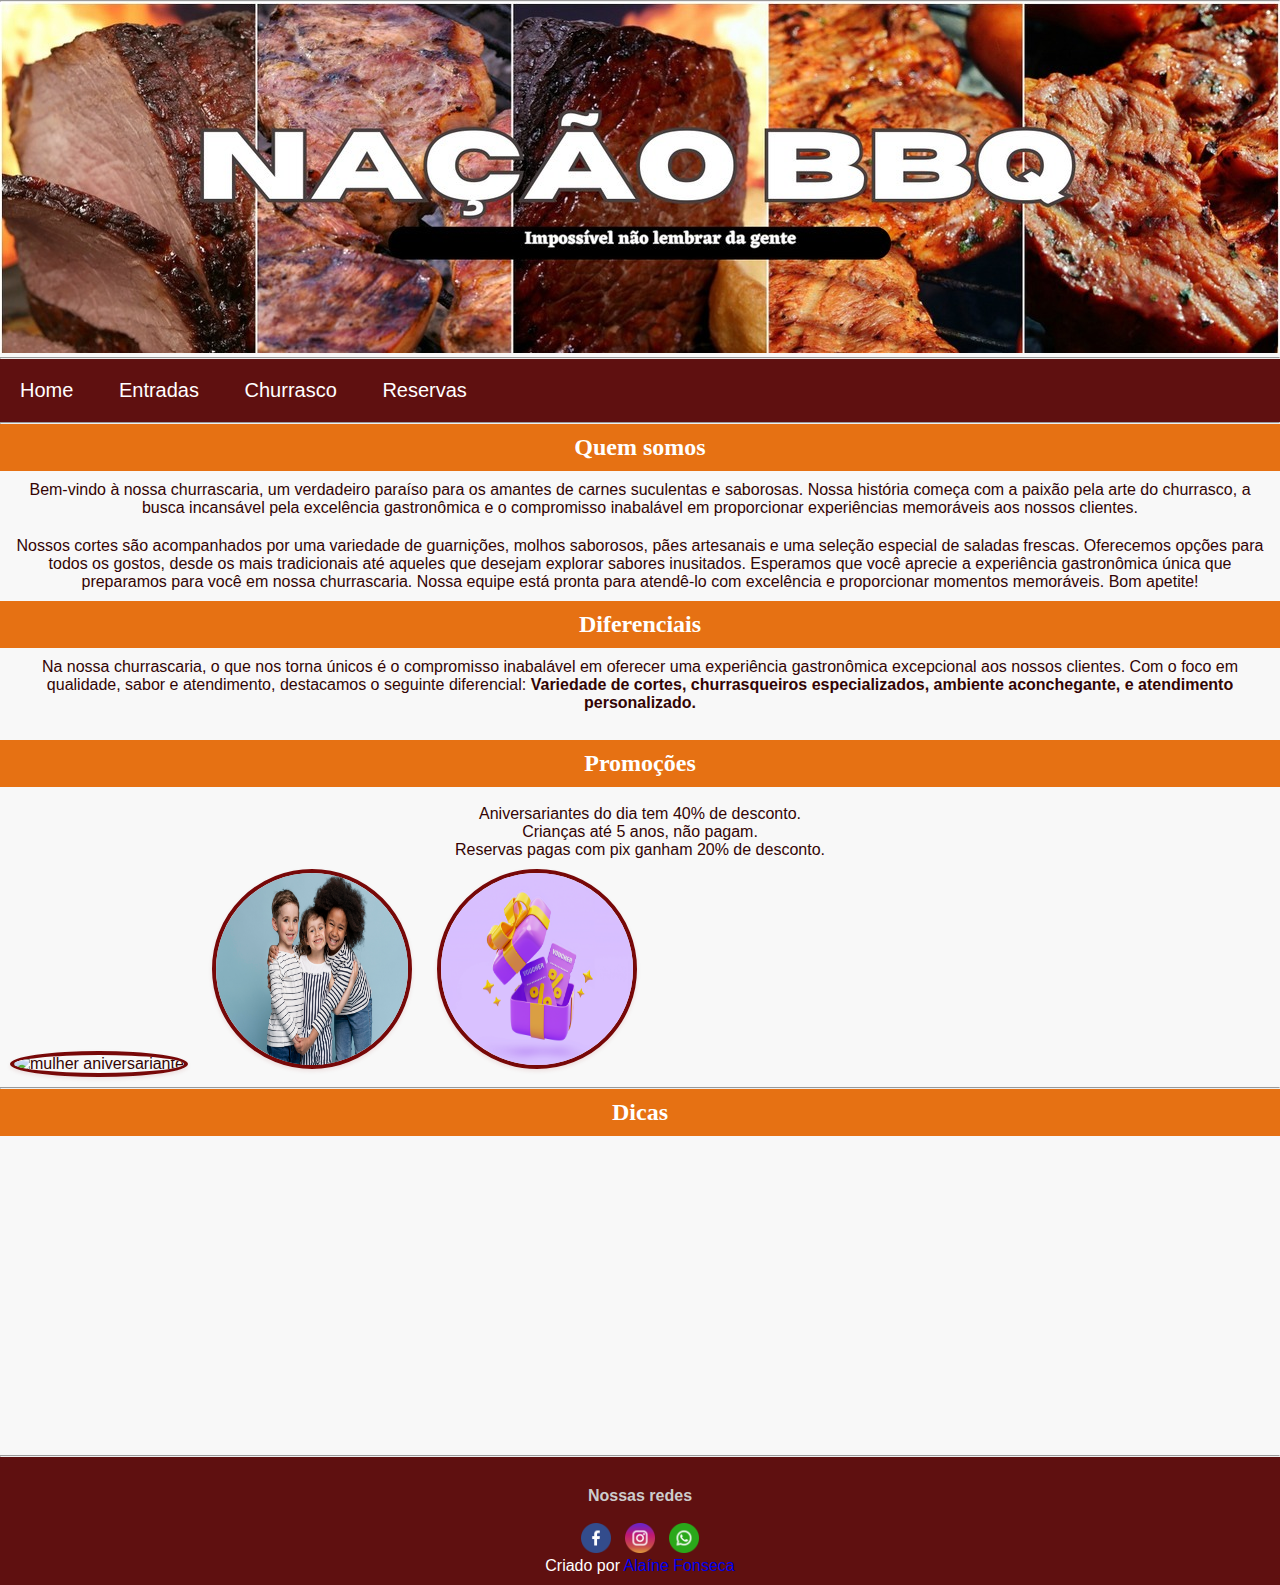
==== index.html @ 384ce8e0 "mudanças" ====
<!DOCTYPE html>
<html lang="pt-br">
<head>
    <meta charset="UTF-8">
    <meta name="viewport" content="width=device-width, initial-scale=1.0">
    <title>Nosso Cardápio </title>
    <link rel="stylesheet" href="style.css">
</head>
   

<body>
<hr class="logo">
         <img src="imagens/logo.jpeg" alt=" nossa-logo" width="100%" height= "100%"> 
       
<hr>

    <nav id="menu-horizontal">
        <ul>  
            <li> <a href="index.html"> Home </a> </li> 
        <li> <a href="entradas.html"> Entradas </a> </li> 
        <li><a href="churraasco.html"> Churrasco </a> </li>
        <li> <a href="reservas.html"> Reservas</a> </li> 
        </ul>
    </nav>

</header>

<hr>

<main>

<section class="conteudo">
    <h2> Quem somos</h2>
    <p>Bem-vindo à nossa churrascaria, um verdadeiro paraíso para os amantes de carnes suculentas e saborosas. Nossa história começa com a paixão pela arte do churrasco, a busca incansável pela excelência gastronômica e o compromisso inabalável em proporcionar experiências memoráveis aos nossos clientes.</p>
    <p>Nossos cortes são acompanhados por uma variedade de guarnições, molhos saborosos, pães artesanais e uma seleção especial de saladas frescas. Oferecemos opções para todos os gostos, desde os mais tradicionais até aqueles que desejam explorar sabores inusitados.

        Esperamos que você aprecie a experiência gastronômica única que preparamos para você em nossa churrascaria. Nossa equipe está pronta para atendê-lo com excelência e proporcionar momentos memoráveis. Bom apetite!

<br>

    <h2>Diferenciais</h2>
    <p>Na nossa churrascaria, o que nos torna únicos é o compromisso inabalável em oferecer uma experiência gastronômica excepcional aos nossos clientes. Com o foco em qualidade, sabor e atendimento, destacamos o seguinte diferencial: <strong>Variedade de cortes, churrasqueiros especializados, ambiente aconchegante, e atendimento personalizado. </strong> </p>
    <br>
</section>
<div class="promos"> </div>
    <h2>Promoções</h2>

    <ul>
        <div class="promos">
            <br>
        <li>Aniversariantes do dia tem 40% de desconto.</li>
    <li>Crianças até 5 anos, não pagam. </li>
   <li> Reservas pagas com pix ganham 20% de desconto. </li>

</div>
</ul>

<div class="imagem-promo">
    <img src="imagens/aniver.jpg" alt="mulher aniversariante" width="200" height="200">
</div>

<div class="imagem-promo">
    <img src="imagens/crianca.jpg" alt="crianças" width="200" height="200">
</div>

<div class="imagem-promo">
    <img src="imagens/desconto.jpg" alt="caixa desconto"width="200" height="200" >
</div>

</section>

<hr>

<section class="dicas"> 
    <h2>Dicas</h2>
<div class="videos-dicas">
   <iframe width="560" height="315" src="https://www.youtube.com/embed/TZ7H_epEMDQ" title="YouTube video player" frameborder="0" allow="accelerometer; autoplay; clipboard-write; encrypted-media; gyroscope; picture-in-picture; web-share" allowfullscreen></iframe>

</div>
   <div class="videos-dicas">
   <iframe width="560" height="315" src="https://www.youtube.com/embed/SCipKHOh_VY" title="YouTube video player" frameborder="0" allow="accelerometer; autoplay; clipboard-write; encrypted-media; gyroscope; picture-in-picture; web-share" allowfullscreen></iframe>

</div>
</section>

        <!--Conteúdo da pág-->
   
</main>

    <hr>

<footer class="rodape">

<!--rodapé comum a todas as páginas-->

<h4>Nossas redes </h4>
<br>
<div class="redes-sociais">
    <a href="https://www.facebook.com/alainefonseca" target="_blank">
        <img src="imagens/facebook.png" alt="Facebook" width="30" height="30">
    </a>

    <a href="https://www.instagram.com/alainefsc" target="_blank">
        <img src="imagens/instagram.png" alt="Instagram"width="30" height="30">
    </a>

    <a href="https://wa.me/5571997041728" target="_blank">
        <img src="imagens/whatsapp.png" alt="whatsapp"width="30" height="30">
    </a>
</div>
Criado por <a href="https://github.com/alainefsc" target="_blank"> Alaíne Fonseca</a>


</footer>

</body>
</html>
---- style.css ----
*{
    margin: 0;
    padding: 0;
    box-sizing: border-box;
    text-decoration: none;
}
body {

    background: #f8f8f8;
    font-family: 'Franklin Gothic Medium', 'Arial Narrow', Arial, sans-serif;
    color: rgb(51, 4, 4);
    font-size: 100%;
    margin: auto;
}
#menu-horizontal ul{
    list-style-type: none;
    padding: 0;
    background-color: #5f1010;
    font-size: 20px;  
}

#menu-horizontal ul li {
    display: inline;
}

#menu-horizontal ul a {
color: #fff;
text-decoration: none;

display: inline-block;
transition: background .4s;
padding: 20px;
}

#menu-horizontal ul a:hover {
background-color: rgb(230, 113, 19);
 }


 .rodape {
    background-color: #5f1010;
    color: #fff;
    text-align: center;
    padding: 10px;
}

.rodape h4 {
    margin-top: 20px;
    color: #ccc;
}

.redes-sociais img {
    margin: 0 5px;
}

.dicas {
    flex-wrap: wrap;
    flex-direction: column;
}

.videos-dicas {
    width: 20%;
    padding: 10px;
     margin-bottom: 20px;
     display: inline;
}
h1,h2,h3,h5{
    background-color:rgb(230, 113, 19);
    padding: 10px;
    font-family: 'Times New Roman', Times, serif;
    color:#fff;
    text-align: center;
}

p {
    padding: 10px;
}

.entradinhas{
   display: flex;
   justify-content: center;
   border-radius: 20%;
}
.entradinhas img{
    border-radius: 50%; 
    border: 4px solid #770808; 
    box-shadow: 0 2px 4px rgba(134, 4, 4, 0.1); 
  }

 h3,p{
 text-align: center;
  
}
.promos{
    text-align: center;
    display: block;
   }
   .carne{
    display: flex;
    justify-content: center;
   border-radius: 20%;
 }
 
.carne img {
    border-radius: 50%; 
    border: 4px solid #770808; 
    box-shadow: 0 2px 4px rgba(134, 4, 4, 0.1); 
  }

.conteudo {
    text-align: center; 
    margin: auto;
  }
  
  
  .imagem-promo {
    display: inline-block; 
    margin-top: auto;
    padding: 10px
    
  }
  
  .imagem-promo img {
    border-radius: 50%; 
    border: 4px solid #770808; 
    box-shadow: 0 2px 4px rgba(134, 4, 4, 0.1); 
  }
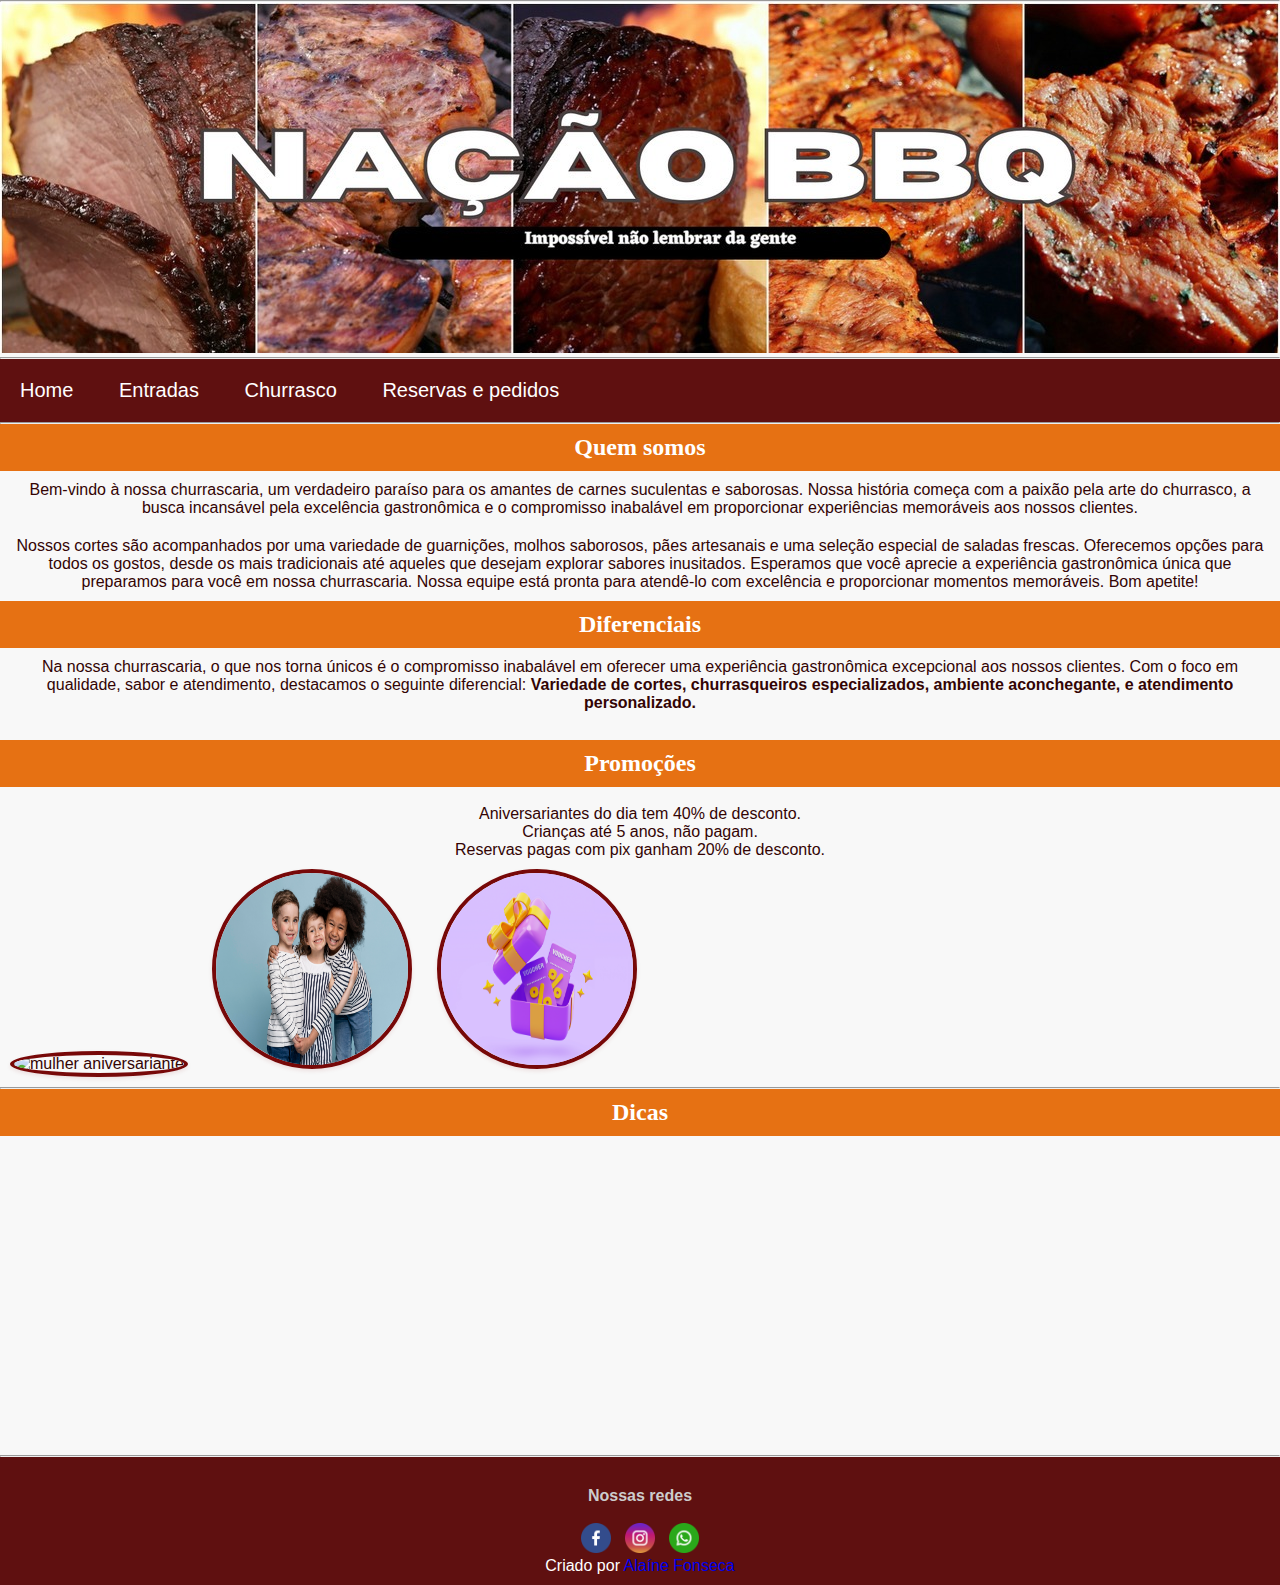
==== commit 65f1114b: "retoques" ====
--- a/index.html
+++ b/index.html
@@ -19,7 +19,7 @@
             <li> <a href="index.html"> Home </a> </li> 
         <li> <a href="entradas.html"> Entradas </a> </li> 
         <li><a href="churraasco.html"> Churrasco </a> </li>
-        <li> <a href="reservas.html"> Reservas</a> </li> 
+        <li> <a href="reservas.html"> Reservas e pedidos</a> </li> 
         </ul>
     </nav>
 
@@ -108,6 +108,8 @@
         <img src="imagens/whatsapp.png" alt="whatsapp"width="30" height="30">
     </a>
 </div>
+
+
 Criado por <a href="https://github.com/alainefsc" target="_blank"> Alaíne Fonseca</a>
 
 
--- a/style.css
+++ b/style.css
@@ -12,6 +12,7 @@
     color: rgb(51, 4, 4);
     font-size: 100%;
     margin: auto;
+    
 }
 #menu-horizontal ul{
     list-style-type: none;
@@ -95,7 +96,8 @@
 .promos{
     text-align: center;
     display: block;
-   }
+}
+  
    .carne{
     display: flex;
     justify-content: center;
@@ -111,6 +113,7 @@
 .conteudo {
     text-align: center; 
     margin: auto;
+   
   }
   
   
@@ -118,7 +121,7 @@
     display: inline-block; 
     margin-top: auto;
     padding: 10px
-    
+  
   }
   
   .imagem-promo img {
@@ -126,4 +129,28 @@
     border: 4px solid #770808; 
     box-shadow: 0 2px 4px rgba(134, 4, 4, 0.1); 
   }
- + 
+  #botao input[type="radio"] {
+    display: none; 
+  }
+
+  #botao label {
+    display: inline-block;
+    width: 40px;
+    height: 40px;
+    background-color: white;
+    border: 2px solid orange;
+    border-radius: 50%;
+    text-align: center;
+    line-height: 38px;
+    font-size: 16px;
+    cursor: pointer;
+    transition: background-color 0.3s, color 0.3s;
+  }
+
+  
+  #botao input[type="radio"]:checked + label {
+    background-color: orange;
+    color: rgb(212, 117, 9);
+    border-color: orange;
+  }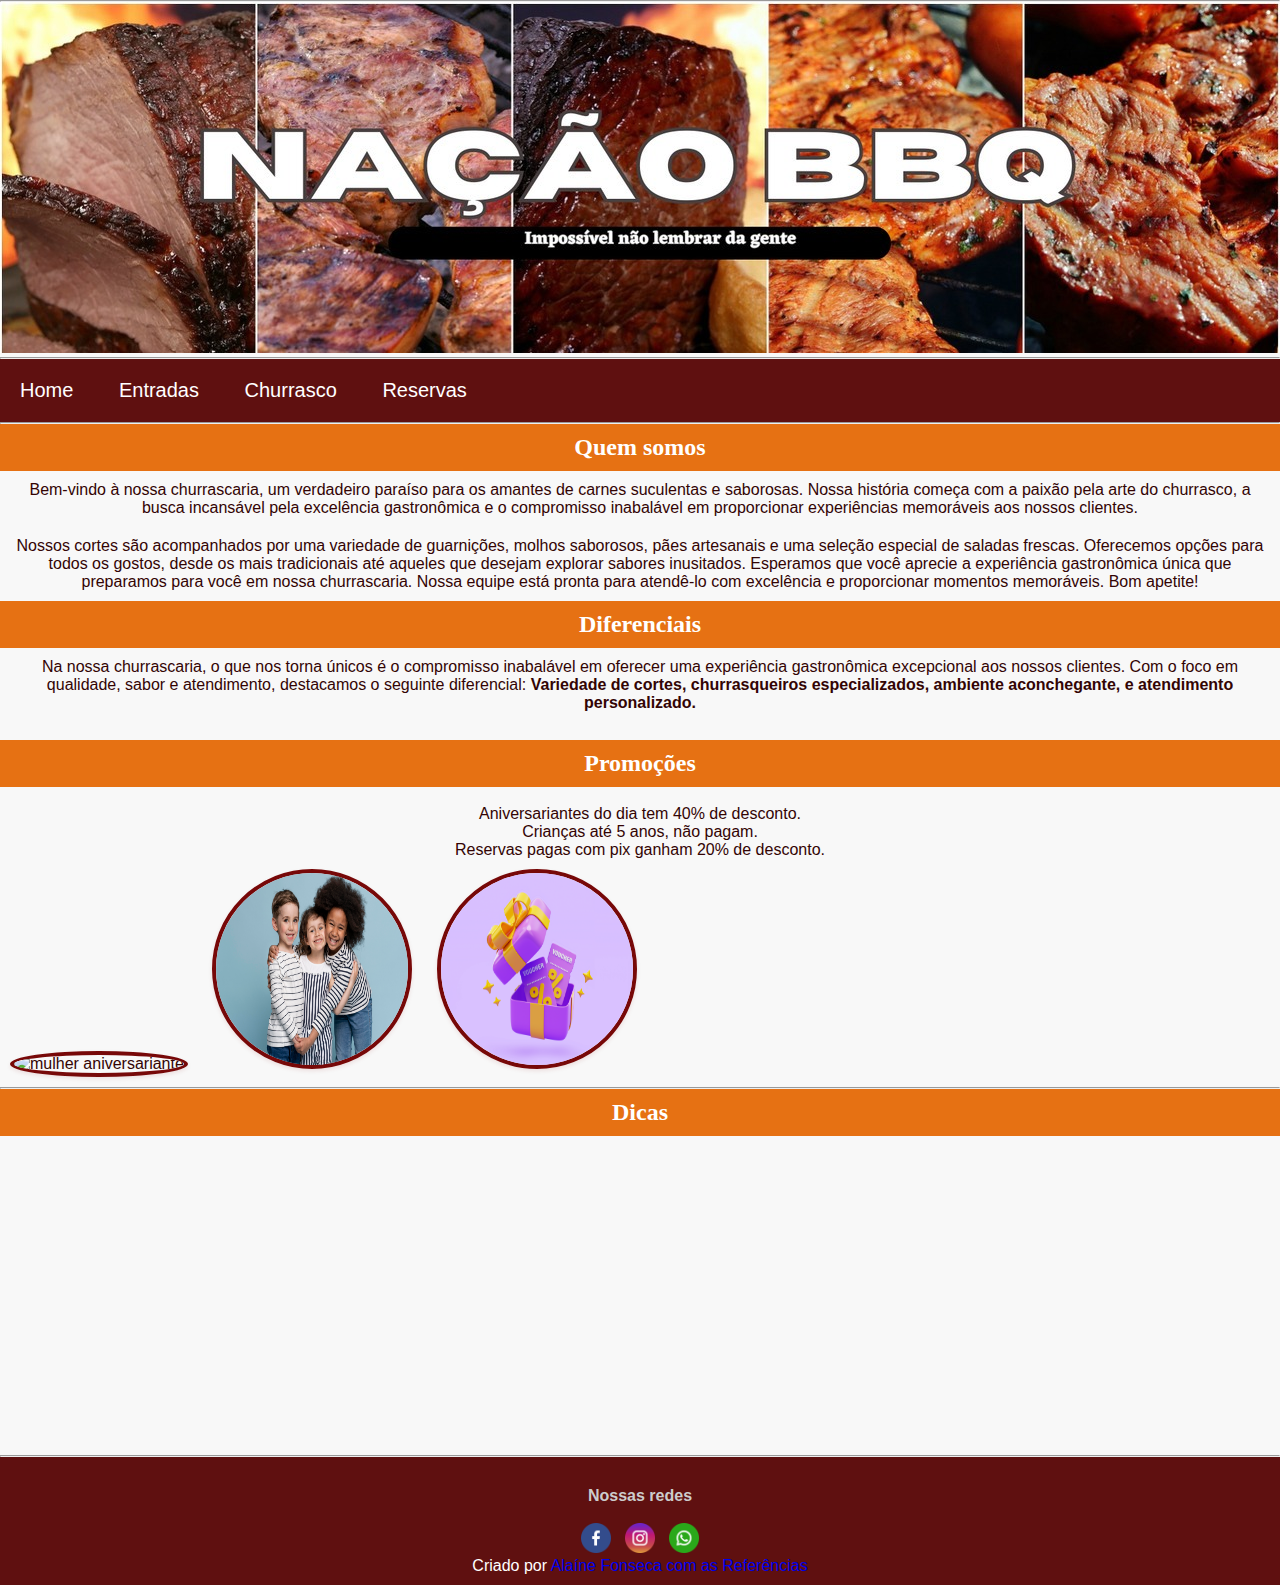
==== commit 1c67841b: "finalização" ====
--- a/index.html
+++ b/index.html
@@ -3,6 +3,7 @@
 <head>
     <meta charset="UTF-8">
     <meta name="viewport" content="width=device-width, initial-scale=1.0">
+    <link rel="icon" href="imagens/favicon.ico" type="image/x-icon">
     <title>Nosso Cardápio </title>
     <link rel="stylesheet" href="style.css">
 </head>
@@ -19,7 +20,7 @@
             <li> <a href="index.html"> Home </a> </li> 
         <li> <a href="entradas.html"> Entradas </a> </li> 
         <li><a href="churraasco.html"> Churrasco </a> </li>
-        <li> <a href="reservas.html"> Reservas e pedidos</a> </li> 
+        <li> <a href="reservas.html"> Reservas </a> </li> 
         </ul>
     </nav>
 
@@ -110,8 +111,9 @@
 </div>
 
 
-Criado por <a href="https://github.com/alainefsc" target="_blank"> Alaíne Fonseca</a>
+Criado por <a href="https://github.com/alainefsc" target="_blank"> Alaíne Fonseca </a>
 
+<a href="referencias.html" target="_blank">com as Referências</a>
 
 </footer>
 
--- a/style.css
+++ b/style.css
@@ -153,4 +153,47 @@
     background-color: orange;
     color: rgb(212, 117, 9);
     border-color: orange;
-  }+  }
+
+  .container {
+    display: flex; 
+  }
+  
+  .formulario {
+    width: 50%; 
+    float: left; 
+    padding: 10px; 
+    box-sizing: border-box; 
+  }
+  
+  .maps {
+    width: 50%; 
+    float: right; 
+    padding: 10px; 
+    box-sizing: border-box; 
+  }
+  
+  .formulario:after {
+    content: "";
+    display: table;
+    clear: both;
+  }
+
+  .botao-pedido {
+    display: inline-block;
+    padding: 10px 20px;
+    background-color: #FFA500;
+    color: #fff;
+    text-decoration: none;
+    border: none;
+    border-radius: 5px;
+    font-size: 16px;
+    cursor: pointer;
+}
+
+/* Estilo quando o mouse passa por cima do botão */
+.botao-pedido:hover {
+    background-color: #df7c0a;
+}
+    
+  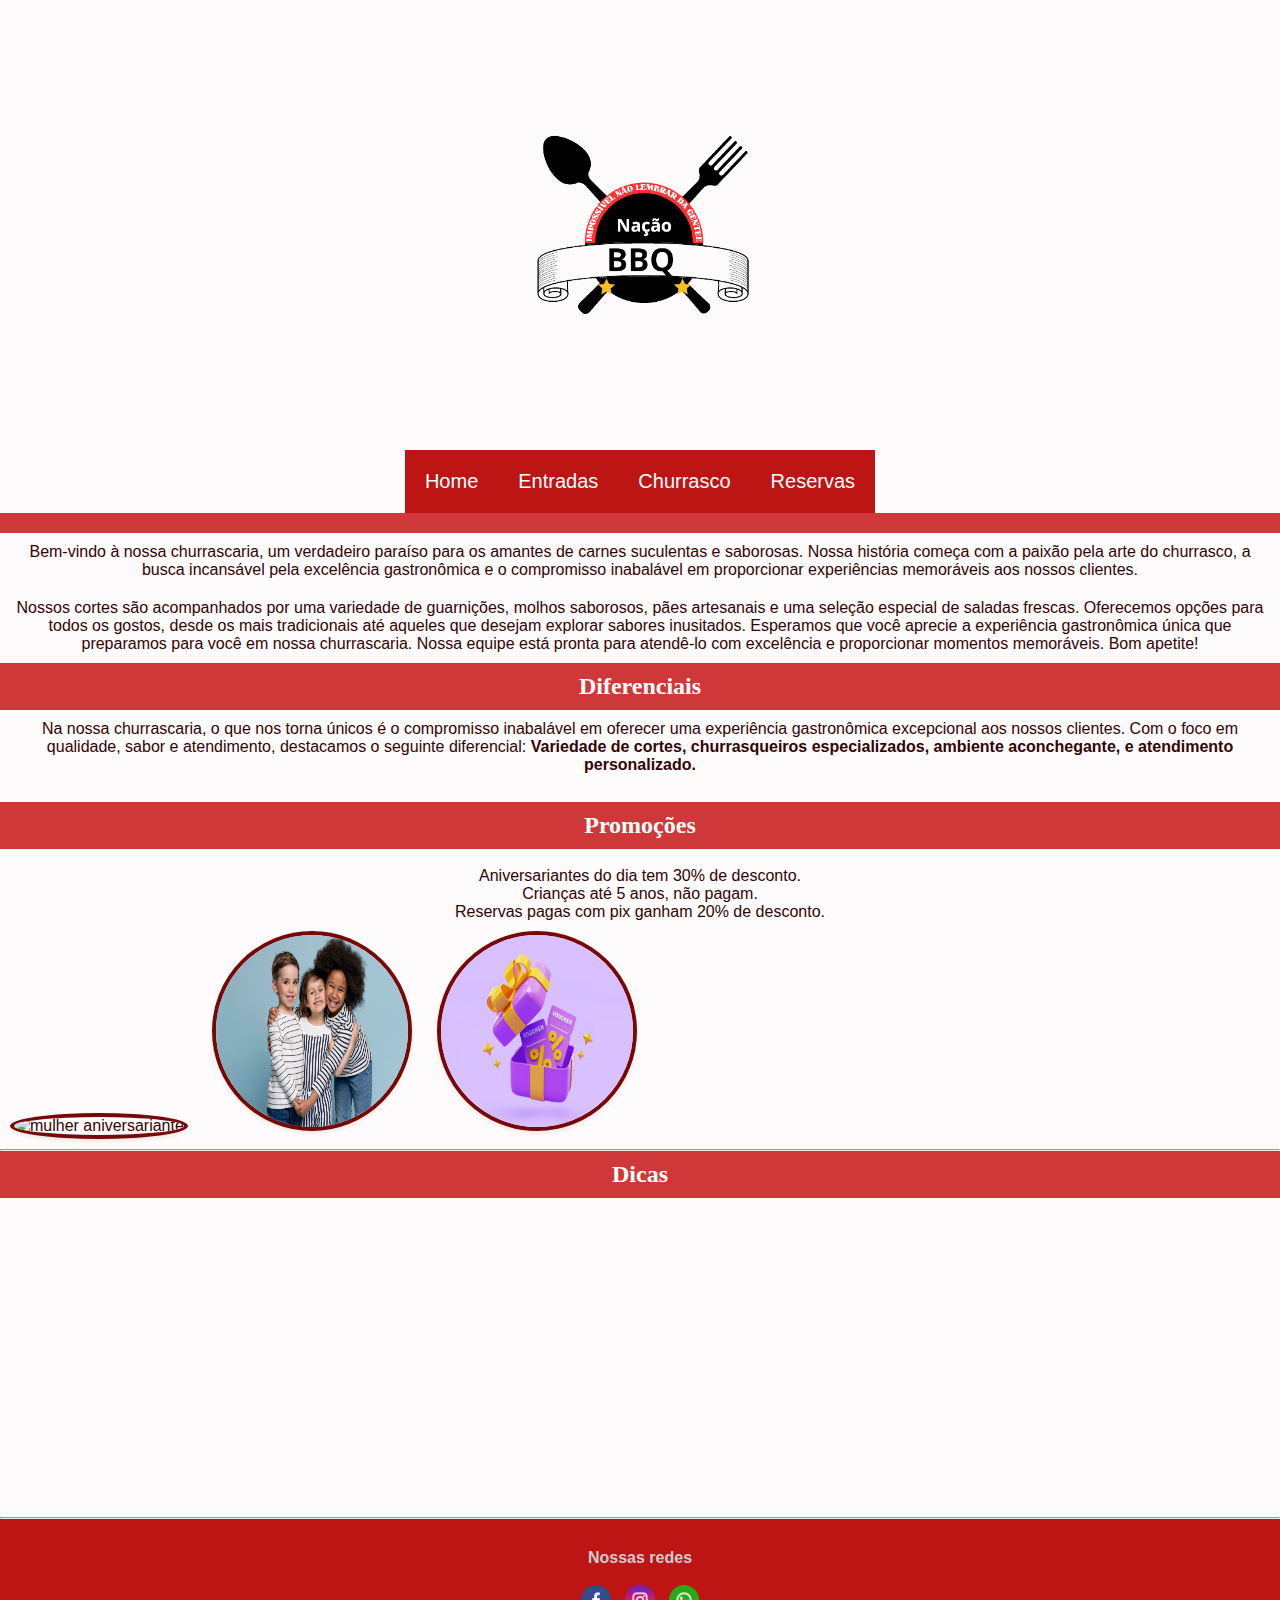
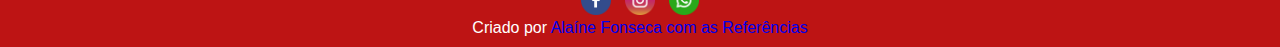
==== commit d9977e0f: "retoques finais" ====
--- a/index.html
+++ b/index.html
@@ -10,10 +10,11 @@
    
 
 <body>
-<hr class="logo">
-         <img src="imagens/logo.jpeg" alt=" nossa-logo" width="100%" height= "100%"> 
-       
-<hr>
+   
+    <div class="logo-container">
+        <img src="imagens/novalogo.png" alt="nossa-logo" width="300px" height="300px" class="logo-img">
+    </div>
+   
 
     <nav id="menu-horizontal">
         <ul>  
@@ -26,12 +27,11 @@
 
 </header>
 
-<hr>
 
 <main>
 
 <section class="conteudo">
-    <h2> Quem somos</h2>
+    <h2> </h2>
     <p>Bem-vindo à nossa churrascaria, um verdadeiro paraíso para os amantes de carnes suculentas e saborosas. Nossa história começa com a paixão pela arte do churrasco, a busca incansável pela excelência gastronômica e o compromisso inabalável em proporcionar experiências memoráveis aos nossos clientes.</p>
     <p>Nossos cortes são acompanhados por uma variedade de guarnições, molhos saborosos, pães artesanais e uma seleção especial de saladas frescas. Oferecemos opções para todos os gostos, desde os mais tradicionais até aqueles que desejam explorar sabores inusitados.
 
@@ -49,7 +49,7 @@
     <ul>
         <div class="promos">
             <br>
-        <li>Aniversariantes do dia tem 40% de desconto.</li>
+        <li>Aniversariantes do dia tem 30% de desconto.</li>
     <li>Crianças até 5 anos, não pagam. </li>
    <li> Reservas pagas com pix ganham 20% de desconto. </li>
 
--- a/style.css
+++ b/style.css
@@ -7,40 +7,46 @@
 }
 body {
 
-    background: #f8f8f8;
+    background: #fdfbfb;
     font-family: 'Franklin Gothic Medium', 'Arial Narrow', Arial, sans-serif;
     color: rgb(51, 4, 4);
     font-size: 100%;
     margin: auto;
     
 }
-#menu-horizontal ul{
+#menu-horizontal {
+  display: flex;
+  justify-content: center;
+}
+#menu-horizontal ul{display: flex;
+  justify-content: center;
     list-style-type: none;
     padding: 0;
-    background-color: #5f1010;
+    background-color: #bd1414;
     font-size: 20px;  
 }
 
 #menu-horizontal ul li {
     display: inline;
+  
 }
 
 #menu-horizontal ul a {
 color: #fff;
 text-decoration: none;
-
 display: inline-block;
 transition: background .4s;
 padding: 20px;
+
 }
 
 #menu-horizontal ul a:hover {
-background-color: rgb(230, 113, 19);
+background-color: rgb(10, 10, 10);
  }
 
 
  .rodape {
-    background-color: #5f1010;
+    background-color: #bd1414;
     color: #fff;
     text-align: center;
     padding: 10px;
@@ -67,7 +73,7 @@
      display: inline;
 }
 h1,h2,h3,h5{
-    background-color:rgb(230, 113, 19);
+    background-color:rgba(196, 14, 14, 0.829);
     padding: 10px;
     font-family: 'Times New Roman', Times, serif;
     color:#fff;
@@ -113,7 +119,6 @@
 .conteudo {
     text-align: center; 
     margin: auto;
-   
   }
   
   
@@ -121,6 +126,7 @@
     display: inline-block; 
     margin-top: auto;
     padding: 10px
+   
   
   }
   
@@ -179,21 +185,13 @@
     clear: both;
   }
 
-  .botao-pedido {
-    display: inline-block;
-    padding: 10px 20px;
-    background-color: #FFA500;
-    color: #fff;
-    text-decoration: none;
-    border: none;
-    border-radius: 5px;
-    font-size: 16px;
-    cursor: pointer;
+  .logo-container {
+    display: flex;
+    justify-content: center; 
+    align-items: center; 
+    height: 50vh;
 }
 
-/* Estilo quando o mouse passa por cima do botão */
-.botao-pedido:hover {
-    background-color: #df7c0a;
-}
-    
-  +.logo-img {
+    border-radius: 50%;
+}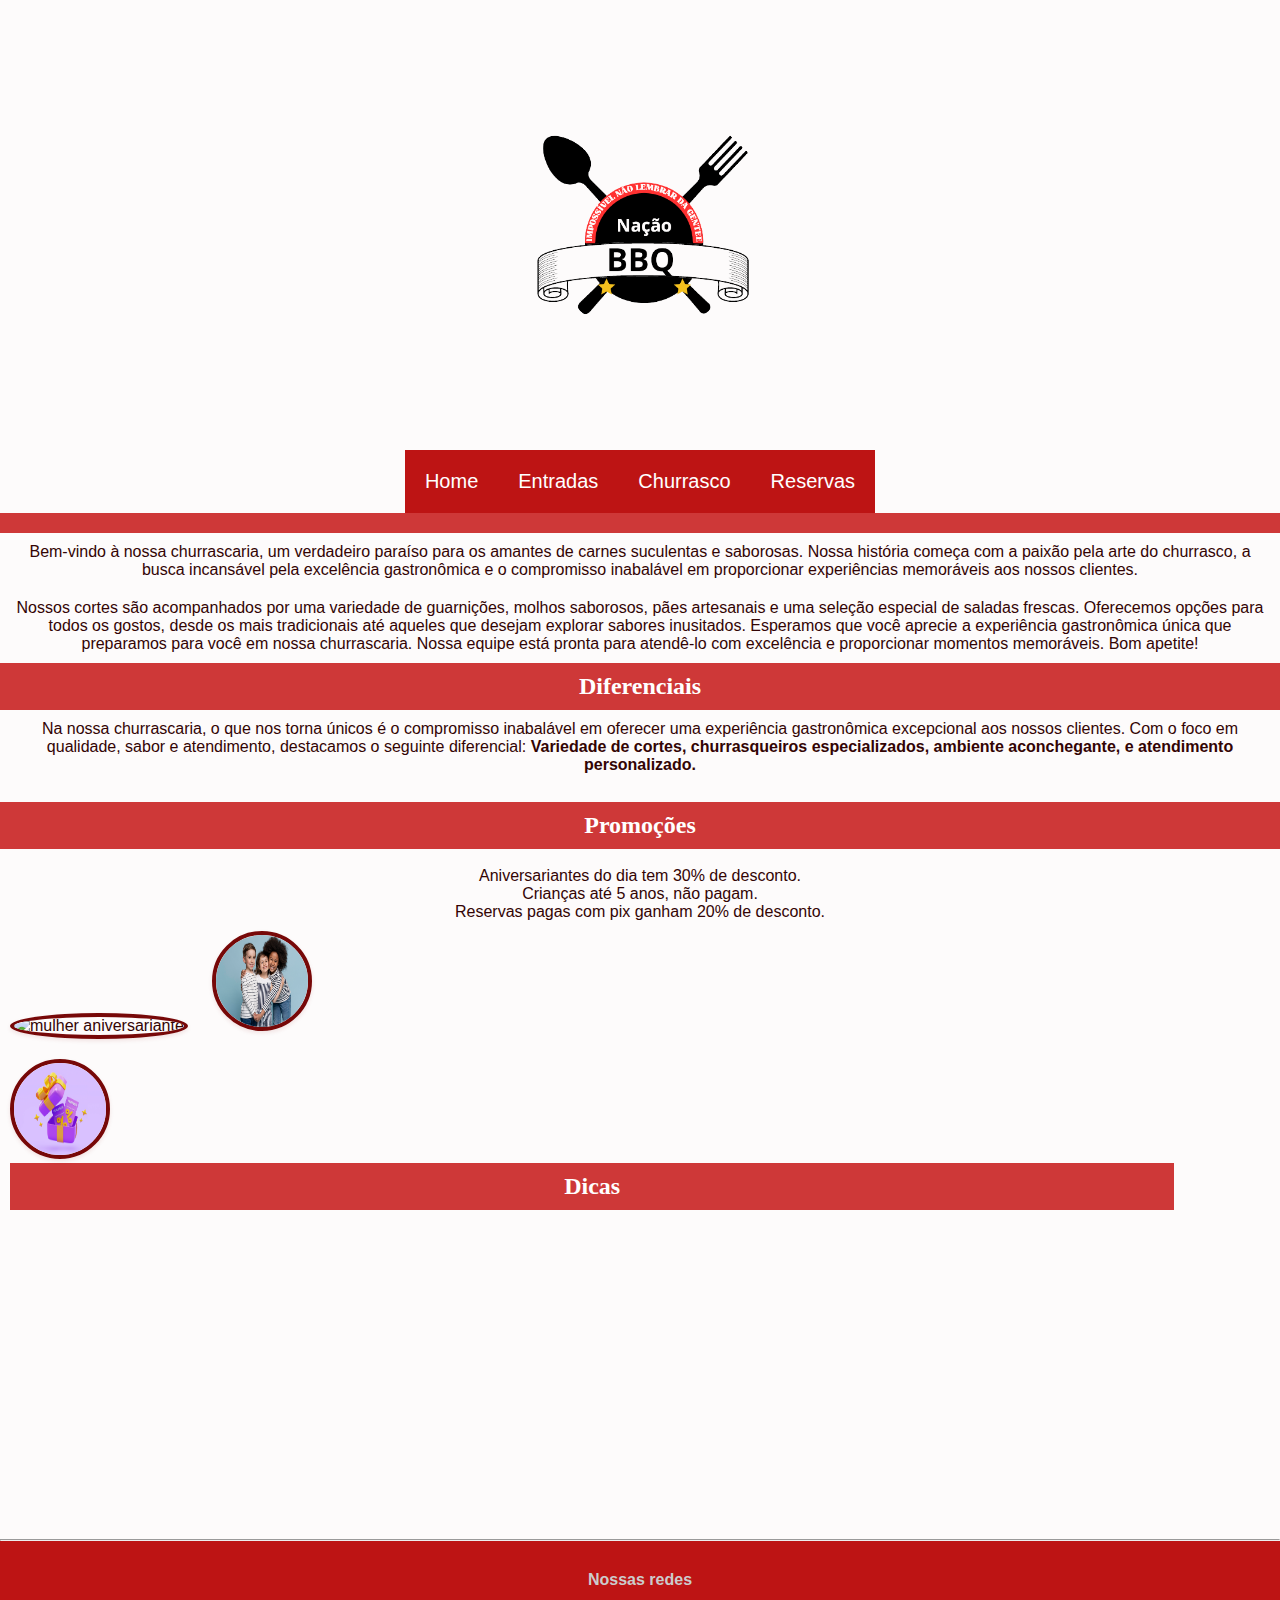
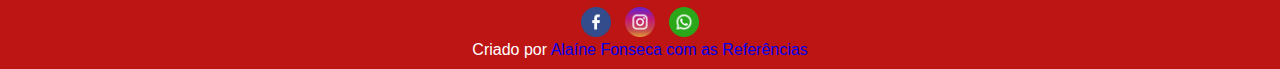
==== commit 863f283f: "acertos estruturais" ====
--- a/index.html
+++ b/index.html
@@ -1,16 +1,17 @@
 <!DOCTYPE html>
 <html lang="pt-br">
-<head>
+<header>
     <meta charset="UTF-8">
     <meta name="viewport" content="width=device-width, initial-scale=1.0">
     <link rel="icon" href="imagens/favicon.ico" type="image/x-icon">
     <title>Nosso Cardápio </title>
     <link rel="stylesheet" href="style.css">
-</head>
+</header>
    
 
 <body>
    
+    <head>
     <div class="logo-container">
         <img src="imagens/novalogo.png" alt="nossa-logo" width="300px" height="300px" class="logo-img">
     </div>
@@ -43,29 +44,30 @@
     <p>Na nossa churrascaria, o que nos torna únicos é o compromisso inabalável em oferecer uma experiência gastronômica excepcional aos nossos clientes. Com o foco em qualidade, sabor e atendimento, destacamos o seguinte diferencial: <strong>Variedade de cortes, churrasqueiros especializados, ambiente aconchegante, e atendimento personalizado. </strong> </p>
     <br>
 </section>
-<div class="promos"> </div>
+
+<div class="promos"> 
     <h2>Promoções</h2>
 
     <ul>
-        <div class="promos">
+        
             <br>
         <li>Aniversariantes do dia tem 30% de desconto.</li>
     <li>Crianças até 5 anos, não pagam. </li>
    <li> Reservas pagas com pix ganham 20% de desconto. </li>
+</ul>
+</div>
 
-</div>
-</ul>
 
 <div class="imagem-promo">
-    <img src="imagens/aniver.jpg" alt="mulher aniversariante" width="200" height="200">
+    <img src="imagens/aniver.jpg" alt="mulher aniversariante">
 </div>
 
 <div class="imagem-promo">
-    <img src="imagens/crianca.jpg" alt="crianças" width="200" height="200">
+    <img src="imagens/crianca.jpg" alt="crianças">
 </div>
 
 <div class="imagem-promo">
-    <img src="imagens/desconto.jpg" alt="caixa desconto"width="200" height="200" >
+    <img src="imagens/desconto.jpg" alt="caixa desconto >
 </div>
 
 </section>
--- a/style.css
+++ b/style.css
@@ -102,6 +102,7 @@
 .promos{
     text-align: center;
     display: block;
+
 }
   
    .carne{
@@ -119,21 +120,24 @@
 .conteudo {
     text-align: center; 
     margin: auto;
+    justify-content: center;
   }
   
   
   .imagem-promo {
     display: inline-block; 
     margin-top: auto;
-    padding: 10px
-   
-  
+    padding: 10px ;
+    justify-content: center;
   }
   
   .imagem-promo img {
     border-radius: 50%; 
     border: 4px solid #770808; 
     box-shadow: 0 2px 4px rgba(134, 4, 4, 0.1); 
+    width: 100px;
+    height: 100px;
+   
   }
  
   #botao input[type="radio"] {
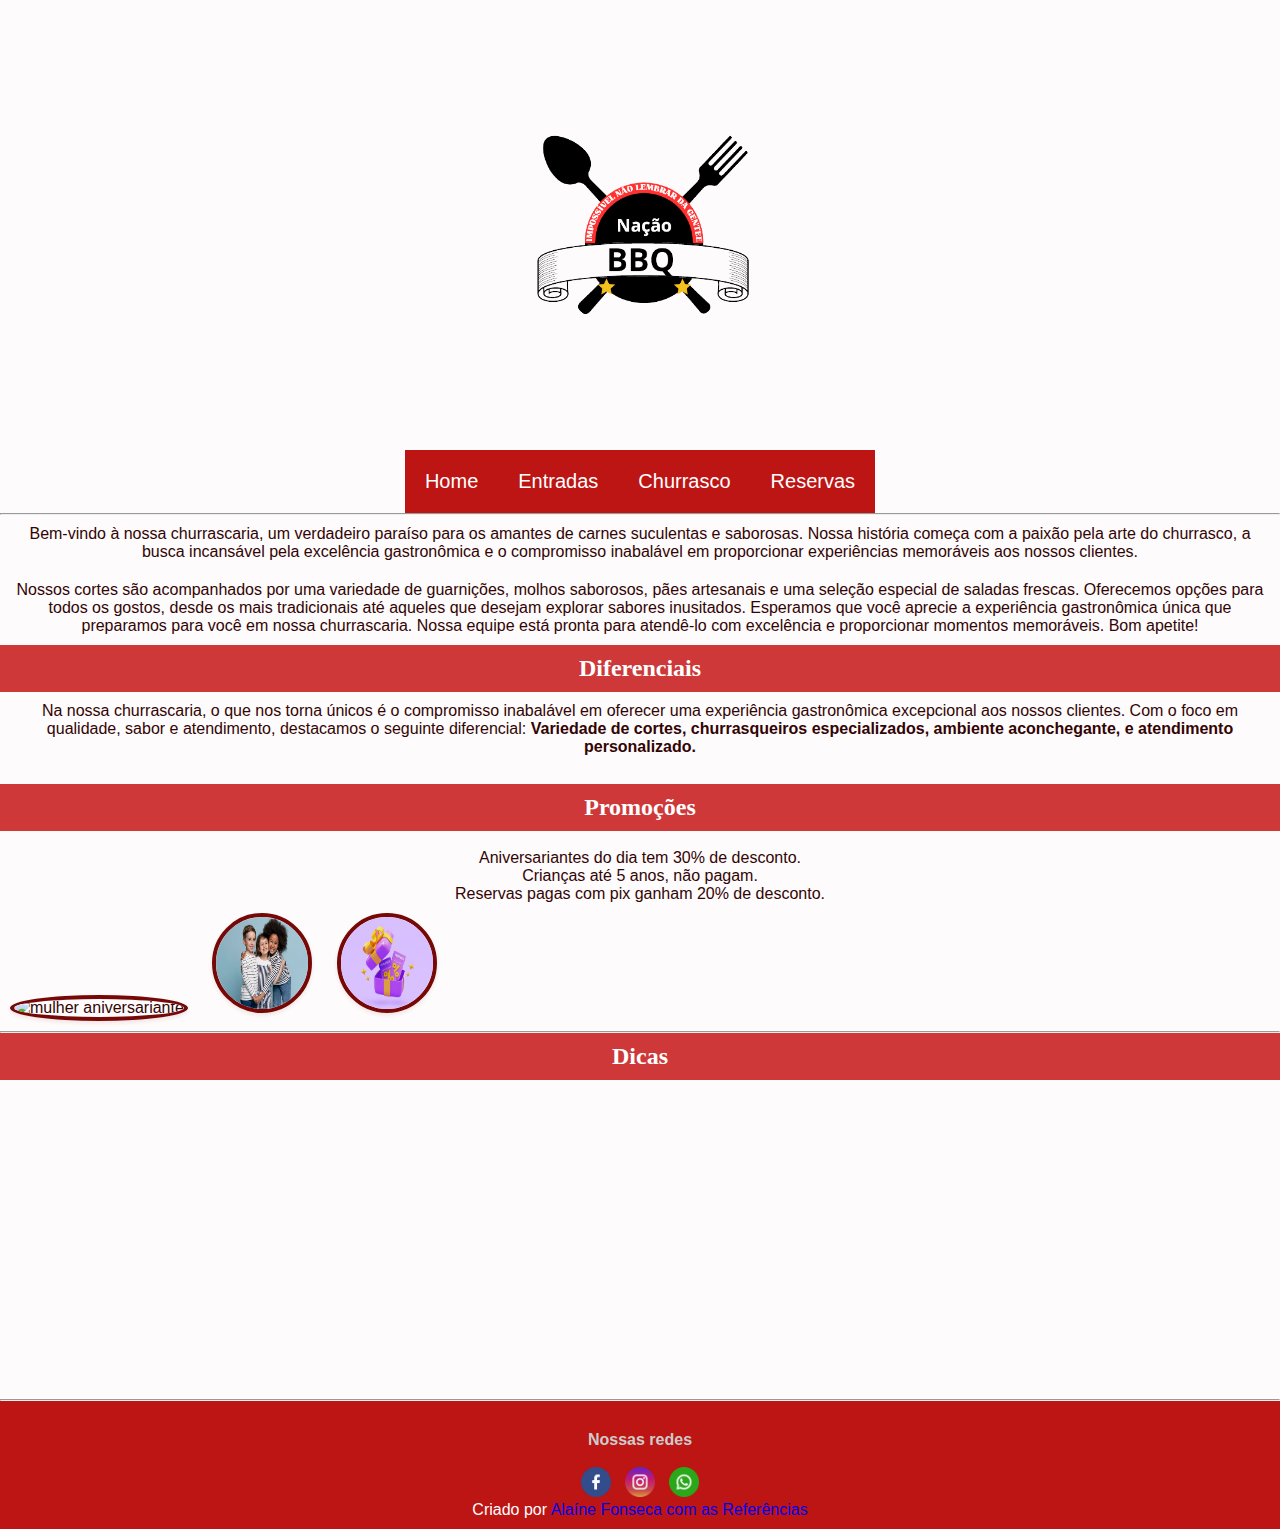
==== commit 5bfacd7c: "alterações" ====
--- a/index.html
+++ b/index.html
@@ -1,17 +1,17 @@
 <!DOCTYPE html>
 <html lang="pt-br">
-<header>
+<head>
     <meta charset="UTF-8">
     <meta name="viewport" content="width=device-width, initial-scale=1.0">
     <link rel="icon" href="imagens/favicon.ico" type="image/x-icon">
     <title>Nosso Cardápio </title>
     <link rel="stylesheet" href="style.css">
-</header>
+</head>
    
 
 <body>
    
-    <head>
+    <header>
     <div class="logo-container">
         <img src="imagens/novalogo.png" alt="nossa-logo" width="300px" height="300px" class="logo-img">
     </div>
@@ -32,7 +32,7 @@
 <main>
 
 <section class="conteudo">
-    <h2> </h2>
+  <hr>
     <p>Bem-vindo à nossa churrascaria, um verdadeiro paraíso para os amantes de carnes suculentas e saborosas. Nossa história começa com a paixão pela arte do churrasco, a busca incansável pela excelência gastronômica e o compromisso inabalável em proporcionar experiências memoráveis aos nossos clientes.</p>
     <p>Nossos cortes são acompanhados por uma variedade de guarnições, molhos saborosos, pães artesanais e uma seleção especial de saladas frescas. Oferecemos opções para todos os gostos, desde os mais tradicionais até aqueles que desejam explorar sabores inusitados.
 
@@ -67,7 +67,7 @@
 </div>
 
 <div class="imagem-promo">
-    <img src="imagens/desconto.jpg" alt="caixa desconto >
+    <img src="imagens/desconto.jpg" alt="caixa desconto" >
 </div>
 
 </section>
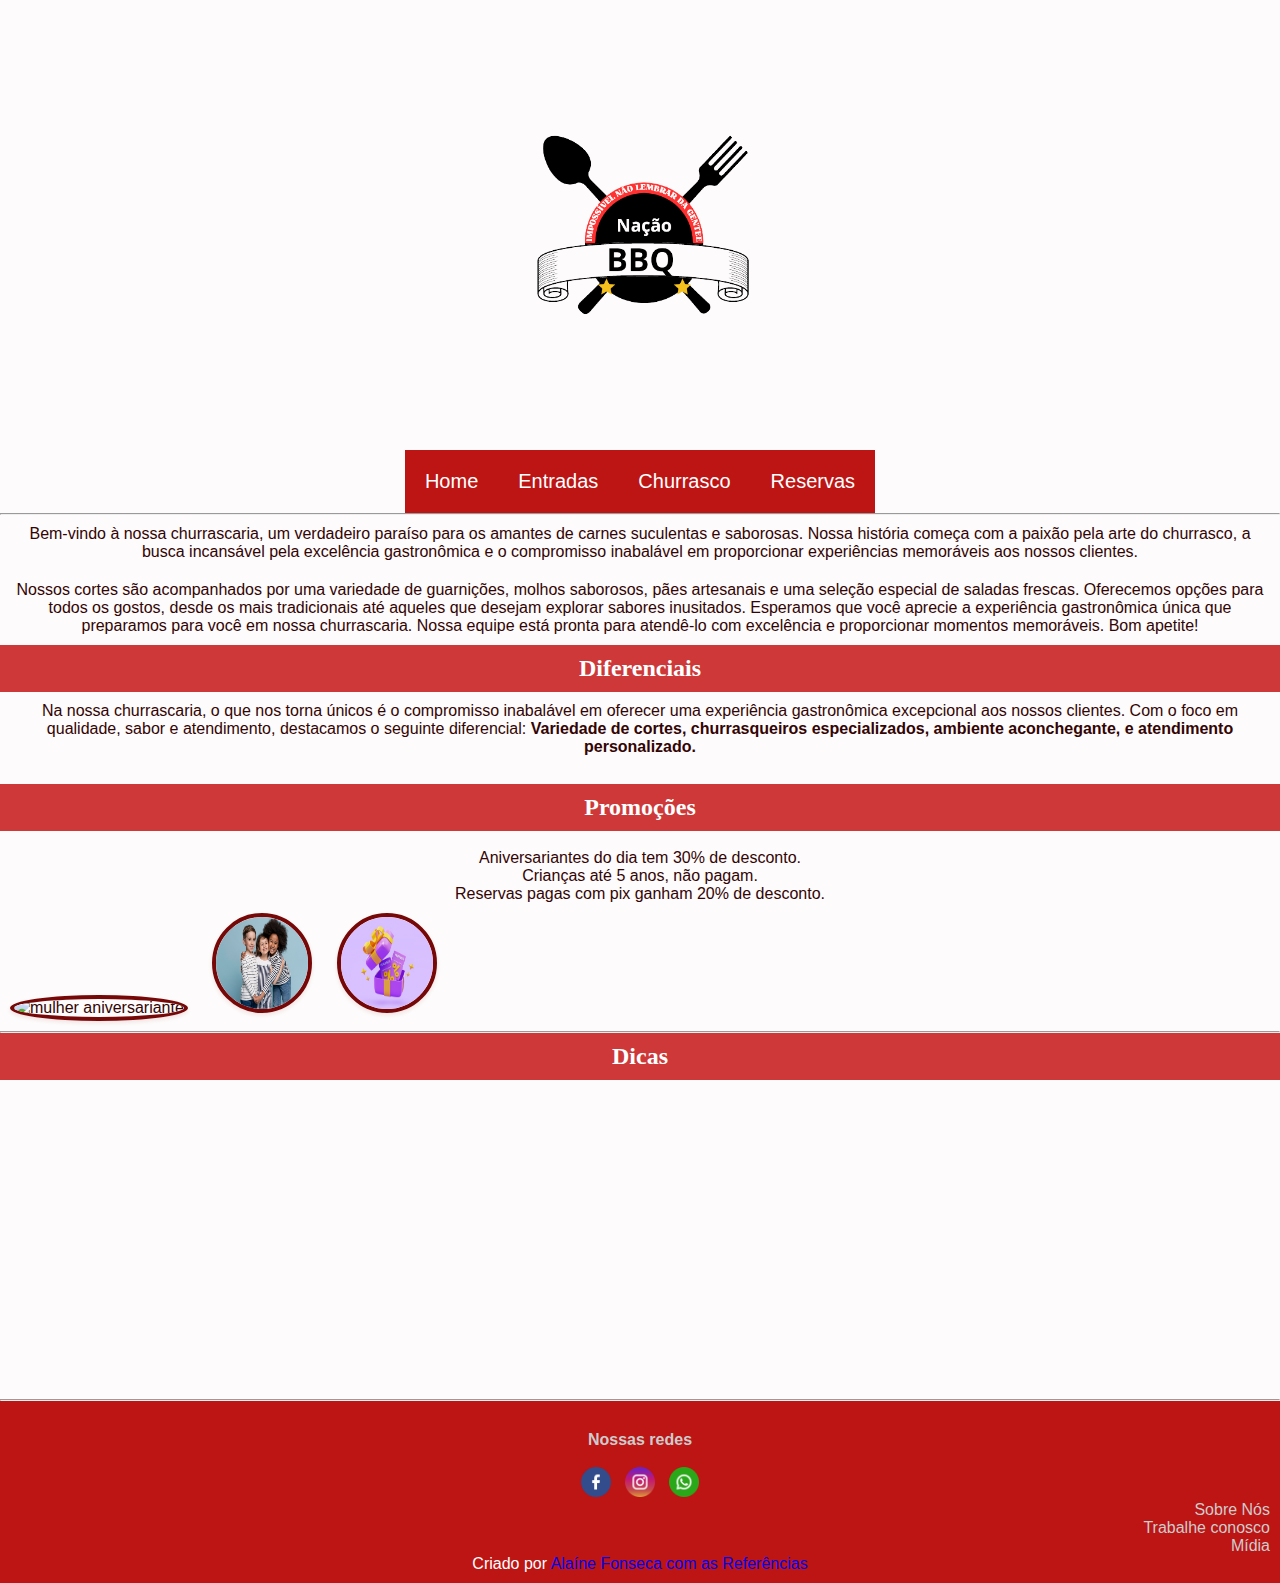
==== commit 839bd401: "final" ====
--- a/index.html
+++ b/index.html
@@ -76,6 +76,7 @@
 
 <section class="dicas"> 
     <h2>Dicas</h2>
+    
 <div class="videos-dicas">
    <iframe width="560" height="315" src="https://www.youtube.com/embed/TZ7H_epEMDQ" title="YouTube video player" frameborder="0" allow="accelerometer; autoplay; clipboard-write; encrypted-media; gyroscope; picture-in-picture; web-share" allowfullscreen></iframe>
 
@@ -112,6 +113,13 @@
     </a>
 </div>
 
+<div class="sobre"> 
+    <ul>
+<li> <a href="#sobrenós">Sobre Nós</a></li>
+<li><a href="#trabalheconosco">Trabalhe conosco</a></li>
+<li><a href="#midia">Mídia</a></li>
+</div>
+</ul>
 
 Criado por <a href="https://github.com/alainefsc" target="_blank"> Alaíne Fonseca </a>
 
--- a/style.css
+++ b/style.css
@@ -35,7 +35,7 @@
 color: #fff;
 text-decoration: none;
 display: inline-block;
-transition: background .4s;
+transition: background.4s;
 padding: 20px;
 
 }
@@ -57,6 +57,7 @@
     color: #ccc;
 }
 
+
 .redes-sociais img {
     margin: 0 5px;
 }
@@ -67,7 +68,7 @@
 }
 
 .videos-dicas {
-    width: 20%;
+    width: 30%;
     padding: 10px;
      margin-bottom: 20px;
      display: inline;
@@ -86,13 +87,14 @@
 
 .entradinhas{
    display: flex;
-   justify-content: center;
+   justify-content:center;
    border-radius: 20%;
 }
 .entradinhas img{
     border-radius: 50%; 
     border: 4px solid #770808; 
     box-shadow: 0 2px 4px rgba(134, 4, 4, 0.1); 
+  
   }
 
  h3,p{
@@ -198,4 +200,20 @@
 
 .logo-img {
     border-radius: 50%;
-}+}
+
+.sobre ul{
+color: #ccc;
+ text-align: right
+
+}
+.sobre a {
+  color: #ccc;
+   text-align: right
+  }
+.sobre a :hover {
+  background-color: rgb(72, 180, 194);
+   }
+  
+
+
